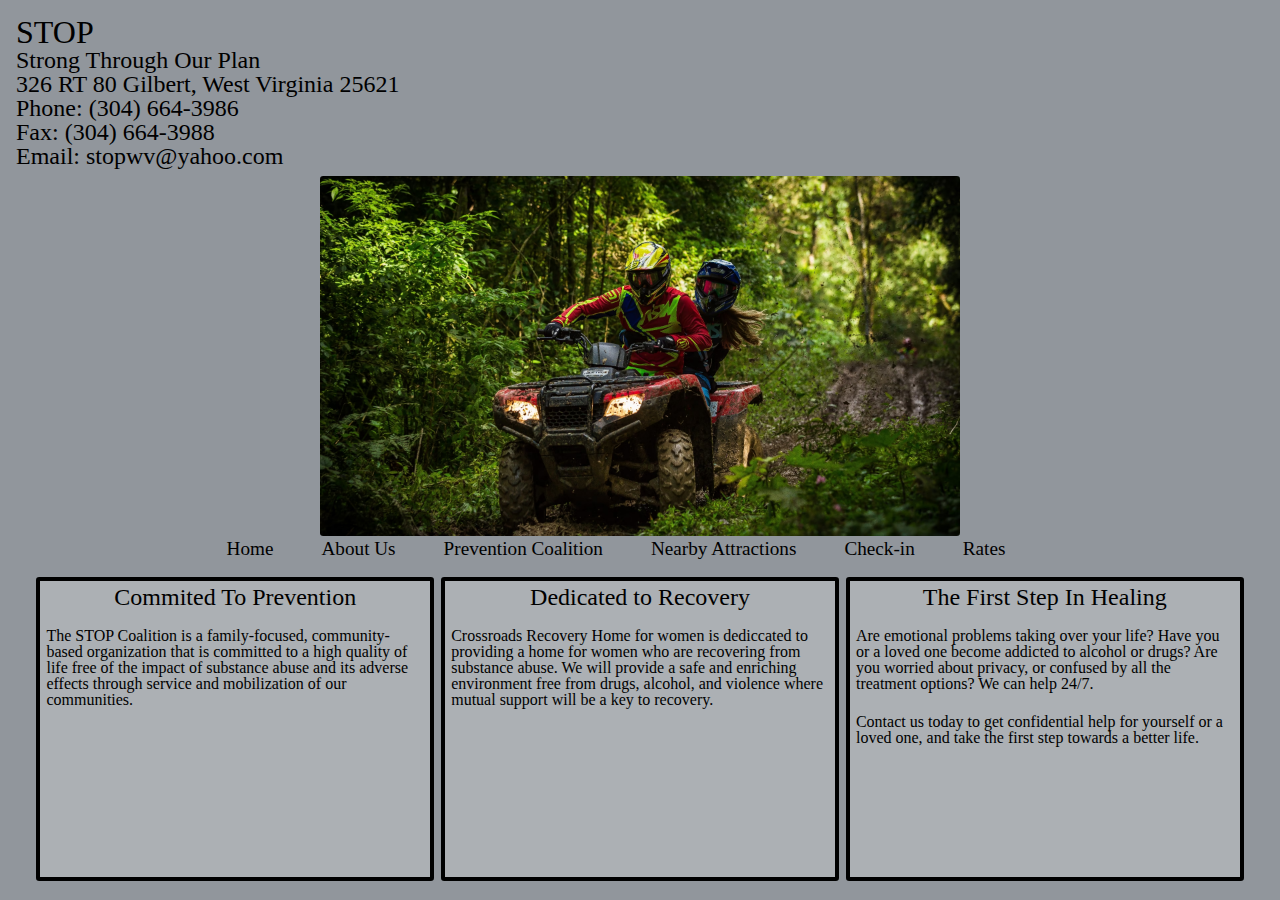
==== index.html @ 8400b858 "Add files via upload" ====
﻿<!doctype html>
<html lang="en">
<head>
    <meta charset="utf-8">
    <meta http-equiv="Content-Security-Policy" content="default-src 'self'; child-src 'none'; object-src 'none'">

    <meta name="viewport" content="width=device-width">
    <title>Home</title>
    <meta name="description" content="">
    <meta name="author" content="">

    <link rel="stylesheet" href="style.css">
    <script src="script.js"></script>

    <meta name="description" content="Page description">
    <meta property="og:title" content="Unique page title - My Site">
    <meta property="og:description" content="Page description">
    <meta property="og:image" content="https://www.mywebsite.com/image.jpg">
    <meta property="og:image:alt" content="Image description">
    <meta property="og:locale" content="en_GB">
    <meta property="og:type" content="website">
    <meta name="twitter:card" content="summary_large_image">
    <meta property="og:url" content="https://www.mywebsite.com/page">
    <link rel="canonical" href="https://www.mywebsite.com/page">

    <link rel="icon" href="/favicon.ico">
    <link rel="icon" href="/favicon.svg" type="image/svg+xml">
    <link rel="apple-touch-icon" href="/apple-touch-icon.png">
    <meta name="theme-color" content="#FF00FF">

</head>

<body>
    <header>
        <h1>STOP</h1>
        <h2>Strong Through Our Plan</h2>
        <h2> 326 RT 80 Gilbert, West Virginia 25621 </h2>
        <h2>
            Phone: (304) 664-3986
        </h2>
        <h2>
            Fax: (304) 664-3988
        </h2>
        <h2>
            Email: stopwv@yahoo.com
        </h2>
    </header>
    <div class="pic-area">
        <picture>
            <source srcset="images/atv.avif" type="image/avif">
            <source srcset="images/atv.webp" type="image/webp">
            <img src="images/atv.jpg" alt="Picture of an ATV">
        </picture>
    </div>
    <nav>
        <ul>
            <li><a href="index.html">Home</a></li>
            <li><a href="Aboutus.html">About Us</a></li>
            <li><a href="Prevention.html">Prevention Coalition</a></li>
            <li><a href="Attractions.html">Nearby Attractions</a></li>
            <li><a href="Check-in.html">Check-in</a></li>
            <li>
                <a href="Rates.html">Rates</a>
            </li>
        </ul>
    </nav>
    <div class="content">
        <div class="area-1 boxes">
    <h3>
        Commited To Prevention
    </h3>
    <br />
    <p>
        The STOP Coalition is a family-focused, community-based organization that is committed to a high quality of life free of the impact of substance abuse and its adverse effects through service and mobilization of our communities.
    </p>
   
</div>
       
        <div class="area-2 boxes">
          <h3>
                Dedicated to Recovery
            </h3>
            <br />
            <p>
                Crossroads Recovery Home for women is dediccated to providing a home for women who are recovering from substance abuse. We will provide a safe and enriching environment free from drugs, alcohol, and violence where mutual support will be a key to recovery.
            </p>

        </div>
        <div class="area-3 boxes">
            <h3>
                The First Step In Healing 
            </h3>
            <br />
            <p>
                Are emotional problems taking over your life? Have you or a loved one become addicted to alcohol or drugs? Are you worried about privacy, or confused by all the treatment options? We can help 24/7.
            </p>
            <br />
            <p> Contact us today to get confidential help for yourself or a loved one, and take the first step towards a better life.</p>

        </div>

</body>
</html>
---- style.css ----
@import url('Color.css');
@import url('reset.css');
@import url('animation.css');

body {
    line-height: 1;
    min-height: 100vh;
    display: grid;
    grid-template-columns: 1fr 1fr 4em 1fr 1fr;
    grid-template-rows: 10em 4em 30em 2em auto 1em;
    gap: 0px 0px;
    grid-auto-flow: row;
    grid-template-areas:
        "Header Header Header Header Header"
        ". . . . ."
        ". pic-area pic-area pic-area ."
        ". nav nav nav ."
        "content content content content content"
        "footer footer footer footer footer";
}


img {
    max-width: 100%;
    max-height: 100%;
    border-radius: .2em;
}


header {
    grid-area: Header;
    margin: 1em;
}

.pic-area {
    grid-area: pic-area;
    display: flex;
    justify-content: flex-end;
}

nav {
    grid-area: nav;
}

.content {
    display: flex;
    flex-direction: row;
    justify-content: center;
    grid-area: content;
    padding-top: .2em;
}

.area-1 {
    border: 4px solid;
    border-radius: .2em;
    padding: .2em;
    margin: .2em;
    width: 30%;
    height: auto;
}


.area-2 {
    border: 4px solid;
    border-radius: .2em;
    padding: .2em;
    margin: .2em;
    width: 30%;
    height: auto;
}

.area-3 {
    border: 4px solid;
    border-radius: .2em;
    padding: .2em;
    margin: .2em;
    width: 30%;
    height: auto;
}


.boxes {
}

nav ul {
    list-style-type: none;
    display: flex;
    justify-content: center;
}

    nav ul li {
        display: inline;
        padding-right: 3rem;
    }

nav a {
    text-decoration: none;
}

h1 {
    font-size: 2rem;
}

h2 {
    font-size: 1.5rem;
}

h3 {
    text-align: center;
    font-size: 1.5rem;
}


b {
    font-weight: bold;
}

p {
    margin: .2em;
}

.resturant-list {
    margin-left: 1em;
}

.resturants {
    margin-top: 1em;
}

hr {
    border: .1em solid black;
}
/* Large devices (laptops/desktop, 1416px and down) */
@media only screen and (max-width:88.5rem) {
    body {
        grid-template-columns: 1fr 2fr 1fr;
        grid-template-rows: 10em 1em auto 2em 1fr 1em;
        gap: 0px 0px;
        grid-auto-flow: row;
        grid-template-areas:
            "Header Header Header"
            ". . . "
            ". pic-area ."
            "nav nav nav"
            "content content content"
            "footer footer footer";
    }

    .content {
        display: flex;
        flex-direction: row;
        justify-content: center;
        grid-area: content;
        padding-top: .2em;
    }

}
/* Medium/small Devices (Tablet/laptop, 1050px and down) */
@media only screen and (max-width:65.63em) {
    body {
        grid-template-columns: 1fr;
        grid-template-rows: 10em 1em 30em 2em auto 1em;
        gap: 0px 0px;
        grid-auto-flow: row;
        grid-template-areas:
            "Header"
            "."
            "pic-area"
            "nav"
            "content"
            "footer";
    }

    .content {
        display: flex;
        flex-direction: column;
        justify-content: flex-start;
        grid-area: content;
        padding-top: .2em;
        height: auto;
    }
    .area-1 {
        display: flex;
        justify-content: center;
        flex-direction: column;
        padding: .2em;
        margin: .2em;
        width: auto;
        height: 50%;
    }
    picture {
        display:flex;
        justify-content:center;
        padding: .2em;
    }

    .area-2 {
        border: 4px solid;
        border-radius: .2em;
        padding: .2em;
        margin: .2em;
        width: auto;
        height: 50%;
    }

    .area-3 {
        border: 4px solid;
        border-radius: .2em;
        padding: .2em;
        margin: .2em;
        width: auto;
        height: 50%;
    }
    .times {
        display: flex;
        flex-direction: column;
        border: .2em solid;
        border-radius: .2em;
        height: 100%;
        width: 50%;
        padding: .2em;
        justify-content: flex-start;
        margin: .2em;
    }

    .notice {
        display: flex;
        flex-direction: column;
        border: .2em solid;
        border-radius: .2em;
        height: 100%;
        width: 50%;
        padding: .2em;
        justify-content: flex-start;
        margin: .2em;
    }

    footer {
        padding-top: 1em;
    }
}
/* Medium-Small Devices (increased nav padding, 850px and up)*/
@media only screen and (max-width:53.13rem) {
    .content {
        padding-top: .7em;
    }
}
/*Small Devices (Phones, 650px and up)*/
@media only screen and (max-width: 38.75rem) {
    body {
        width: 98%;
        grid-template-columns: 1fr;
        grid-template-rows: 10em 1em 20em 20em 20em;
        gap: 0px 0px;
        grid-auto-flow: row;
        grid-template-areas:
            "Header"
            "."
            "pic-area"
            "nav"
            "content";
    }

    hr {
        border: 0em solid black;
    }

    .area-1 {
        display: flex;
        justify-content: center;
        flex-direction: column;
        padding: .2em;
        margin: .2em;
        width: auto;
        height: auto;
    }
    .area-2 {
        display: flex;
        flex-direction: column;
        border: 4px solid;
        border-radius: .2em;
        padding: .2em;
        margin: .2em;
        width: auto;
        height: auto;
    }

    .area-3 {
        display: flex;
        flex-direction: column;
        border: 4px solid;
        border-radius: .2em;
        padding: .2em;
        margin: .2em;
        width: auto;
        height: auto;
    }


    nav ul {
        list-style-type: none;
        display: flex;
        flex-direction: column;
    }

        nav ul li {
            display: block;
            padding-bottom: 2em;
        }

}
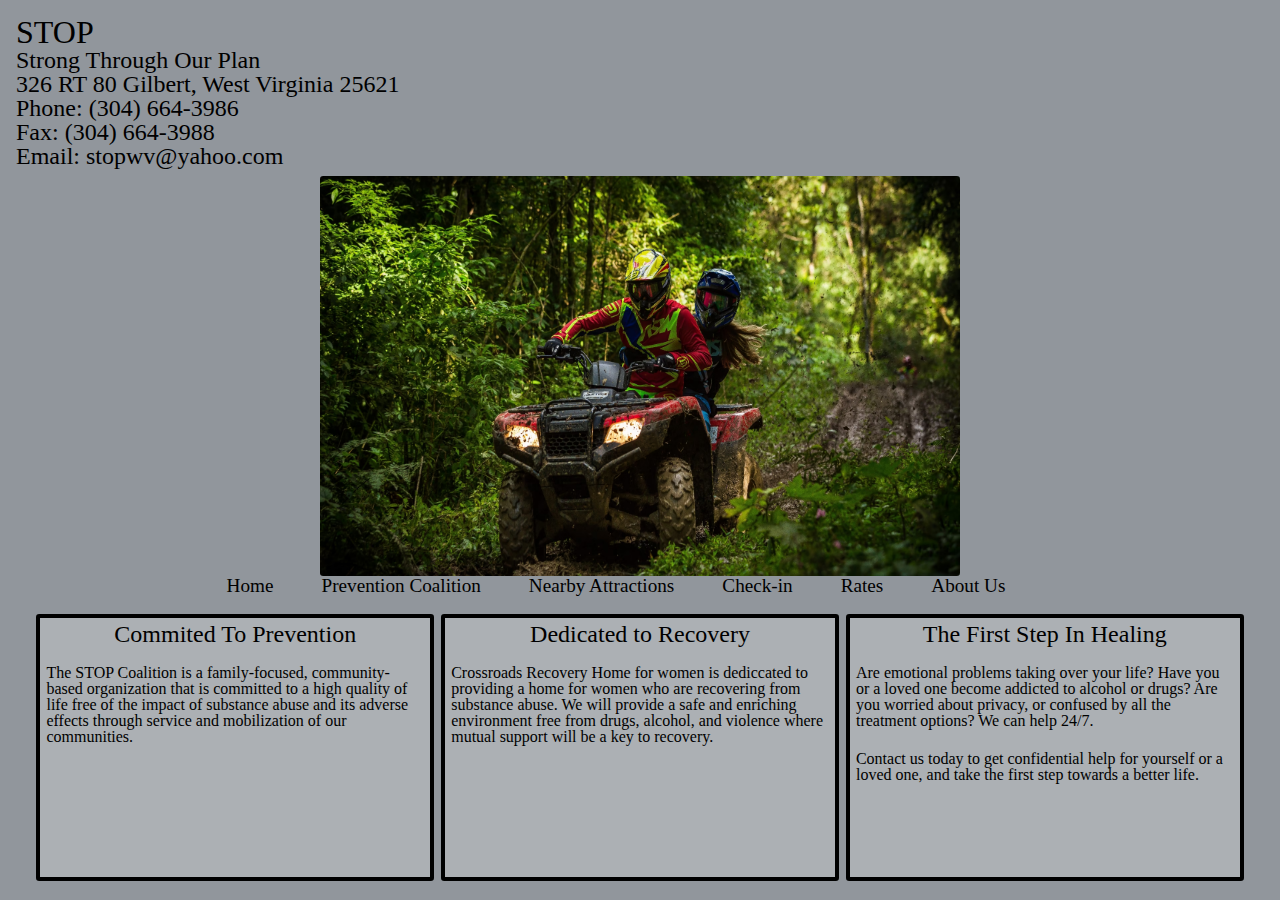
==== commit 450d98c4: "Add files via upload" ====
--- a/index.html
+++ b/index.html
@@ -55,13 +55,11 @@
     <nav>
         <ul>
             <li><a href="index.html">Home</a></li>
-            <li><a href="Aboutus.html">About Us</a></li>
             <li><a href="Prevention.html">Prevention Coalition</a></li>
             <li><a href="Attractions.html">Nearby Attractions</a></li>
             <li><a href="Check-in.html">Check-in</a></li>
-            <li>
-                <a href="Rates.html">Rates</a>
-            </li>
+            <li><a href="Rates.html">Rates</a></li>
+            <li><a href="Contactus.html">About Us</a></li>
         </ul>
     </nav>
     <div class="content">
--- a/style.css
+++ b/style.css
@@ -7,7 +7,7 @@
     min-height: 100vh;
     display: grid;
     grid-template-columns: 1fr 1fr 4em 1fr 1fr;
-    grid-template-rows: 10em 4em 30em 2em auto 1em;
+    grid-template-rows: 10em 4em 25em 2em auto 1em;
     gap: 0px 0px;
     grid-auto-flow: row;
     grid-template-areas:
@@ -19,7 +19,10 @@
         "footer footer footer footer footer";
 }
 
-
+picture {
+    display: flex;
+    justify-content: center;
+}
 img {
     max-width: 100%;
     max-height: 100%;
@@ -78,6 +81,20 @@
     height: auto;
 }
 
+.map-responsive {
+    overflow: hidden;
+    padding-bottom: 25rem;
+    position: relative;
+    height: 0;
+}
+
+    .map-responsive iframe {
+        left: 0;
+        top: 0;
+        height: 100%;
+        width: 100%;
+        position: absolute;
+    }
 
 .boxes {
 }
@@ -110,7 +127,9 @@
     font-size: 1.5rem;
 }
 
-
+h4 {
+    font-size: 1.3rem;
+}
 b {
     font-weight: bold;
 }
@@ -134,7 +153,7 @@
 @media only screen and (max-width:88.5rem) {
     body {
         grid-template-columns: 1fr 2fr 1fr;
-        grid-template-rows: 10em 1em auto 2em 1fr 1em;
+        grid-template-rows: 10em 1em 25em 2em 1fr 1em;
         gap: 0px 0px;
         grid-auto-flow: row;
         grid-template-areas:
@@ -180,13 +199,12 @@
         height: auto;
     }
     .area-1 {
-        display: flex;
-        justify-content: center;
-        flex-direction: column;
-        padding: .2em;
-        margin: .2em;
-        width: auto;
-        height: 50%;
+        border: 4px solid;
+        border-radius: .2em;
+        padding: .2em;
+        margin: .2em;
+        width: auto;
+        height: auto;
     }
     picture {
         display:flex;
@@ -200,7 +218,7 @@
         padding: .2em;
         margin: .2em;
         width: auto;
-        height: 50%;
+        height: auto;
     }
 
     .area-3 {
@@ -250,7 +268,7 @@
     body {
         width: 98%;
         grid-template-columns: 1fr;
-        grid-template-rows: 10em 1em 20em 20em 20em;
+        grid-template-rows: 10em 2em 20em 20em 20em;
         gap: 0px 0px;
         grid-auto-flow: row;
         grid-template-areas:
@@ -262,21 +280,18 @@
     }
 
     hr {
-        border: 0em solid black;
+        border: .1em solid black;
     }
 
     .area-1 {
-        display: flex;
-        justify-content: center;
-        flex-direction: column;
+        border: 4px solid;
+        border-radius: .2em;
         padding: .2em;
         margin: .2em;
         width: auto;
         height: auto;
     }
     .area-2 {
-        display: flex;
-        flex-direction: column;
         border: 4px solid;
         border-radius: .2em;
         padding: .2em;
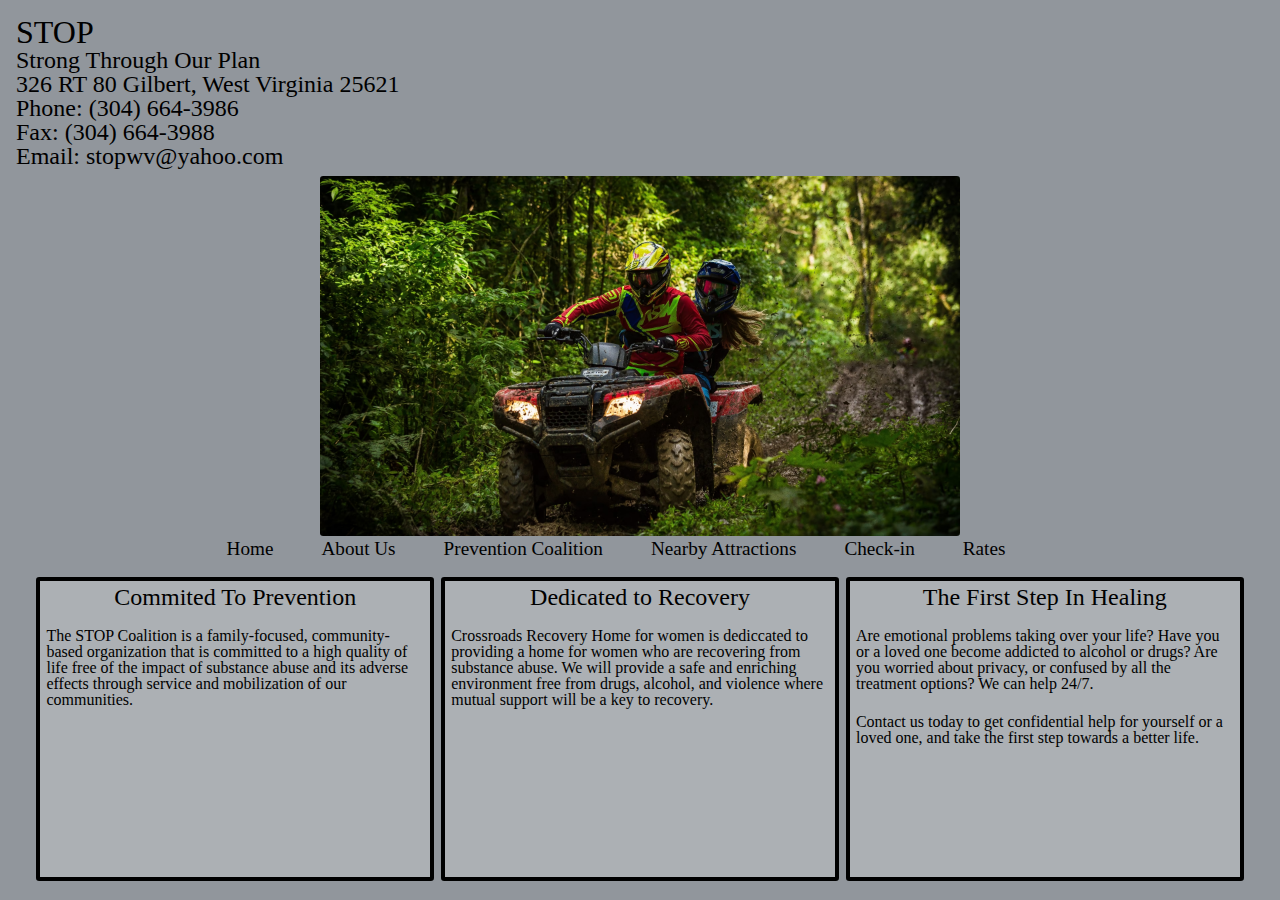
==== commit 9dc369a2: "Revert "V0.1.2"" ====
--- a/index.html
+++ b/index.html
@@ -55,11 +55,13 @@
     <nav>
         <ul>
             <li><a href="index.html">Home</a></li>
+            <li><a href="Aboutus.html">About Us</a></li>
             <li><a href="Prevention.html">Prevention Coalition</a></li>
             <li><a href="Attractions.html">Nearby Attractions</a></li>
             <li><a href="Check-in.html">Check-in</a></li>
-            <li><a href="Rates.html">Rates</a></li>
-            <li><a href="Contactus.html">About Us</a></li>
+            <li>
+                <a href="Rates.html">Rates</a>
+            </li>
         </ul>
     </nav>
     <div class="content">
--- a/style.css
+++ b/style.css
@@ -7,7 +7,7 @@
     min-height: 100vh;
     display: grid;
     grid-template-columns: 1fr 1fr 4em 1fr 1fr;
-    grid-template-rows: 10em 4em 25em 2em auto 1em;
+    grid-template-rows: 10em 4em 30em 2em auto 1em;
     gap: 0px 0px;
     grid-auto-flow: row;
     grid-template-areas:
@@ -19,10 +19,7 @@
         "footer footer footer footer footer";
 }
 
-picture {
-    display: flex;
-    justify-content: center;
-}
+
 img {
     max-width: 100%;
     max-height: 100%;
@@ -83,7 +80,7 @@
 
 .map-responsive {
     overflow: hidden;
-    padding-bottom: 25rem;
+    padding-bottom: 56.25%;
     position: relative;
     height: 0;
 }
@@ -153,7 +150,7 @@
 @media only screen and (max-width:88.5rem) {
     body {
         grid-template-columns: 1fr 2fr 1fr;
-        grid-template-rows: 10em 1em 25em 2em 1fr 1em;
+        grid-template-rows: 10em 1em auto 2em 1fr 1em;
         gap: 0px 0px;
         grid-auto-flow: row;
         grid-template-areas:
@@ -199,12 +196,13 @@
         height: auto;
     }
     .area-1 {
-        border: 4px solid;
-        border-radius: .2em;
-        padding: .2em;
-        margin: .2em;
-        width: auto;
-        height: auto;
+        display: flex;
+        justify-content: center;
+        flex-direction: column;
+        padding: .2em;
+        margin: .2em;
+        width: auto;
+        height: 50%;
     }
     picture {
         display:flex;
@@ -218,7 +216,7 @@
         padding: .2em;
         margin: .2em;
         width: auto;
-        height: auto;
+        height: 50%;
     }
 
     .area-3 {
@@ -268,7 +266,7 @@
     body {
         width: 98%;
         grid-template-columns: 1fr;
-        grid-template-rows: 10em 2em 20em 20em 20em;
+        grid-template-rows: 10em 1em 20em 20em 20em;
         gap: 0px 0px;
         grid-auto-flow: row;
         grid-template-areas:
@@ -280,18 +278,21 @@
     }
 
     hr {
-        border: .1em solid black;
+        border: 0em solid black;
     }
 
     .area-1 {
-        border: 4px solid;
-        border-radius: .2em;
+        display: flex;
+        justify-content: center;
+        flex-direction: column;
         padding: .2em;
         margin: .2em;
         width: auto;
         height: auto;
     }
     .area-2 {
+        display: flex;
+        flex-direction: column;
         border: 4px solid;
         border-radius: .2em;
         padding: .2em;
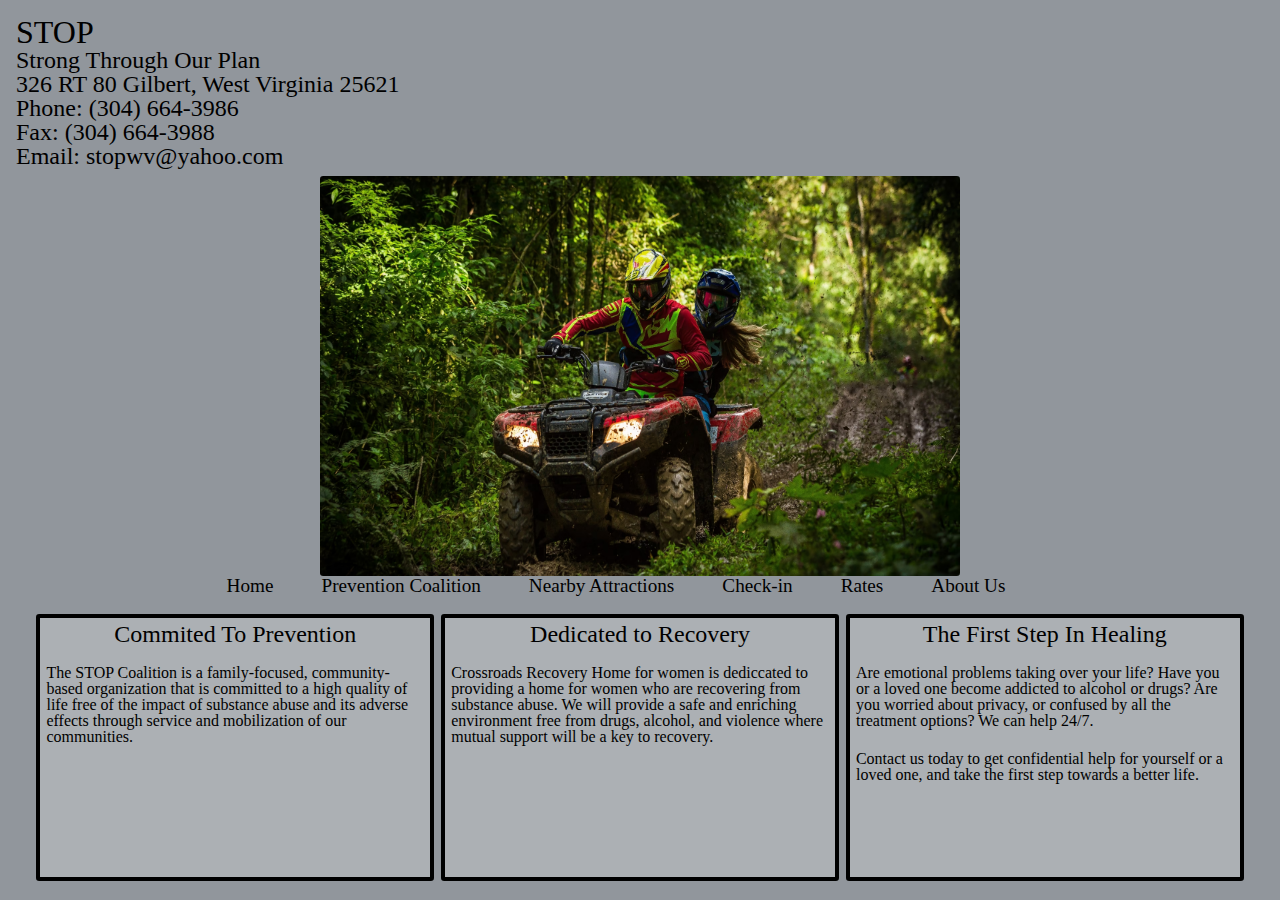
==== commit f9651763: "Add files via upload" ====
--- a/index.html
+++ b/index.html
@@ -55,13 +55,11 @@
     <nav>
         <ul>
             <li><a href="index.html">Home</a></li>
-            <li><a href="Aboutus.html">About Us</a></li>
             <li><a href="Prevention.html">Prevention Coalition</a></li>
             <li><a href="Attractions.html">Nearby Attractions</a></li>
             <li><a href="Check-in.html">Check-in</a></li>
-            <li>
-                <a href="Rates.html">Rates</a>
-            </li>
+            <li><a href="Rates.html">Rates</a></li>
+            <li><a href="Contactus.html">About Us</a></li>
         </ul>
     </nav>
     <div class="content">
--- a/style.css
+++ b/style.css
@@ -1,327 +1,326 @@
-@import url('Color.css');
-@import url('reset.css');
-@import url('animation.css');
-
-body {
-    line-height: 1;
-    min-height: 100vh;
-    display: grid;
-    grid-template-columns: 1fr 1fr 4em 1fr 1fr;
-    grid-template-rows: 10em 4em 30em 2em auto 1em;
-    gap: 0px 0px;
-    grid-auto-flow: row;
-    grid-template-areas:
-        "Header Header Header Header Header"
-        ". . . . ."
-        ". pic-area pic-area pic-area ."
-        ". nav nav nav ."
-        "content content content content content"
-        "footer footer footer footer footer";
-}
-
-
-img {
-    max-width: 100%;
-    max-height: 100%;
-    border-radius: .2em;
-}
-
-
-header {
-    grid-area: Header;
-    margin: 1em;
-}
-
-.pic-area {
-    grid-area: pic-area;
-    display: flex;
-    justify-content: flex-end;
-}
-
-nav {
-    grid-area: nav;
-}
-
-.content {
-    display: flex;
-    flex-direction: row;
-    justify-content: center;
-    grid-area: content;
-    padding-top: .2em;
-}
-
-.area-1 {
-    border: 4px solid;
-    border-radius: .2em;
-    padding: .2em;
-    margin: .2em;
-    width: 30%;
-    height: auto;
-}
-
-
-.area-2 {
-    border: 4px solid;
-    border-radius: .2em;
-    padding: .2em;
-    margin: .2em;
-    width: 30%;
-    height: auto;
-}
-
-.area-3 {
-    border: 4px solid;
-    border-radius: .2em;
-    padding: .2em;
-    margin: .2em;
-    width: 30%;
-    height: auto;
-}
-
-.map-responsive {
-    overflow: hidden;
-    padding-bottom: 56.25%;
-    position: relative;
-    height: 0;
-}
-
-    .map-responsive iframe {
-        left: 0;
-        top: 0;
-        height: 100%;
-        width: 100%;
-        position: absolute;
-    }
-
-.boxes {
-}
-
-nav ul {
-    list-style-type: none;
-    display: flex;
-    justify-content: center;
-}
-
-    nav ul li {
-        display: inline;
-        padding-right: 3rem;
-    }
-
-nav a {
-    text-decoration: none;
-}
-
-h1 {
-    font-size: 2rem;
-}
-
-h2 {
-    font-size: 1.5rem;
-}
-
-h3 {
-    text-align: center;
-    font-size: 1.5rem;
-}
-
+@import url('Color.css');
+@import url('reset.css');
+@import url('animation.css');
+
+body {
+    line-height: 1;
+    min-height: 100vh;
+    display: grid;
+    grid-template-columns: 1fr 1fr 4em 1fr 1fr;
+    grid-template-rows: 10em 4em 25em 2em auto 1em;
+    gap: 0px 0px;
+    grid-auto-flow: row;
+    grid-template-areas:
+        "Header Header Header Header Header"
+        ". . . . ."
+        ". pic-area pic-area pic-area ."
+        ". nav nav nav ."
+        "content content content content content"
+        "footer footer footer footer footer";
+}
+
+picture {
+    display: flex;
+    justify-content: center;
+}
+img {
+    max-width: 100%;
+    max-height: 100%;
+    border-radius: .2em;
+}
+
+
+header {
+    grid-area: Header;
+    margin: 1em;
+}
+
+.pic-area {
+    grid-area: pic-area;
+    display: flex;
+    justify-content: flex-end;
+}
+
+nav {
+    grid-area: nav;
+}
+
+.content {
+    display: flex;
+    flex-direction: row;
+    justify-content: center;
+    grid-area: content;
+    padding-top: .2em;
+}
+
+.area-1 {
+    border: 4px solid;
+    border-radius: .2em;
+    padding: .2em;
+    margin: .2em;
+    width: 30%;
+    height: auto;
+}
+
+
+.area-2 {
+    border: 4px solid;
+    border-radius: .2em;
+    padding: .2em;
+    margin: .2em;
+    width: 30%;
+    height: auto;
+}
+
+.area-3 {
+    border: 4px solid;
+    border-radius: .2em;
+    padding: .2em;
+    margin: .2em;
+    width: 30%;
+    height: auto;
+}
+
+.map-responsive {
+    overflow: hidden;
+    padding-bottom: 25rem;
+    position: relative;
+    height: 0;
+}
+
+    .map-responsive iframe {
+        left: 0;
+        top: 0;
+        height: 100%;
+        width: 100%;
+        position: absolute;
+    }
+
+.boxes {
+}
+
+nav ul {
+    list-style-type: none;
+    display: flex;
+    justify-content: center;
+}
+
+    nav ul li {
+        display: inline;
+        padding-right: 3rem;
+    }
+
+nav a {
+    text-decoration: none;
+}
+
+h1 {
+    font-size: 2rem;
+}
+
+h2 {
+    font-size: 1.5rem;
+}
+
+h3 {
+    text-align: center;
+    font-size: 1.5rem;
+}
+
 h4 {
     font-size: 1.3rem;
-}
-b {
-    font-weight: bold;
-}
-
-p {
-    margin: .2em;
-}
-
-.resturant-list {
-    margin-left: 1em;
-}
-
-.resturants {
-    margin-top: 1em;
-}
-
-hr {
-    border: .1em solid black;
-}
-/* Large devices (laptops/desktop, 1416px and down) */
-@media only screen and (max-width:88.5rem) {
-    body {
-        grid-template-columns: 1fr 2fr 1fr;
-        grid-template-rows: 10em 1em auto 2em 1fr 1em;
-        gap: 0px 0px;
-        grid-auto-flow: row;
-        grid-template-areas:
-            "Header Header Header"
-            ". . . "
-            ". pic-area ."
-            "nav nav nav"
-            "content content content"
-            "footer footer footer";
-    }
-
-    .content {
-        display: flex;
-        flex-direction: row;
-        justify-content: center;
-        grid-area: content;
-        padding-top: .2em;
-    }
-
-}
-/* Medium/small Devices (Tablet/laptop, 1050px and down) */
-@media only screen and (max-width:65.63em) {
-    body {
-        grid-template-columns: 1fr;
-        grid-template-rows: 10em 1em 30em 2em auto 1em;
-        gap: 0px 0px;
-        grid-auto-flow: row;
-        grid-template-areas:
-            "Header"
-            "."
-            "pic-area"
-            "nav"
-            "content"
-            "footer";
-    }
-
-    .content {
-        display: flex;
-        flex-direction: column;
-        justify-content: flex-start;
-        grid-area: content;
-        padding-top: .2em;
-        height: auto;
-    }
-    .area-1 {
-        display: flex;
-        justify-content: center;
-        flex-direction: column;
-        padding: .2em;
-        margin: .2em;
-        width: auto;
-        height: 50%;
-    }
-    picture {
-        display:flex;
-        justify-content:center;
-        padding: .2em;
-    }
-
-    .area-2 {
-        border: 4px solid;
-        border-radius: .2em;
-        padding: .2em;
-        margin: .2em;
-        width: auto;
-        height: 50%;
-    }
-
-    .area-3 {
-        border: 4px solid;
-        border-radius: .2em;
-        padding: .2em;
-        margin: .2em;
-        width: auto;
-        height: 50%;
-    }
-    .times {
-        display: flex;
-        flex-direction: column;
-        border: .2em solid;
-        border-radius: .2em;
-        height: 100%;
-        width: 50%;
-        padding: .2em;
-        justify-content: flex-start;
-        margin: .2em;
-    }
-
-    .notice {
-        display: flex;
-        flex-direction: column;
-        border: .2em solid;
-        border-radius: .2em;
-        height: 100%;
-        width: 50%;
-        padding: .2em;
-        justify-content: flex-start;
-        margin: .2em;
-    }
-
-    footer {
-        padding-top: 1em;
-    }
-}
-/* Medium-Small Devices (increased nav padding, 850px and up)*/
-@media only screen and (max-width:53.13rem) {
-    .content {
-        padding-top: .7em;
-    }
-}
-/*Small Devices (Phones, 650px and up)*/
-@media only screen and (max-width: 38.75rem) {
-    body {
-        width: 98%;
-        grid-template-columns: 1fr;
-        grid-template-rows: 10em 1em 20em 20em 20em;
-        gap: 0px 0px;
-        grid-auto-flow: row;
-        grid-template-areas:
-            "Header"
-            "."
-            "pic-area"
-            "nav"
-            "content";
-    }
-
-    hr {
-        border: 0em solid black;
-    }
-
-    .area-1 {
-        display: flex;
-        justify-content: center;
-        flex-direction: column;
-        padding: .2em;
-        margin: .2em;
-        width: auto;
-        height: auto;
-    }
-    .area-2 {
-        display: flex;
-        flex-direction: column;
-        border: 4px solid;
-        border-radius: .2em;
-        padding: .2em;
-        margin: .2em;
-        width: auto;
-        height: auto;
-    }
-
-    .area-3 {
-        display: flex;
-        flex-direction: column;
-        border: 4px solid;
-        border-radius: .2em;
-        padding: .2em;
-        margin: .2em;
-        width: auto;
-        height: auto;
-    }
-
-
-    nav ul {
-        list-style-type: none;
-        display: flex;
-        flex-direction: column;
-    }
-
-        nav ul li {
-            display: block;
-            padding-bottom: 2em;
-        }
-
+}
+b {
+    font-weight: bold;
+}
+
+p {
+    margin: .2em;
+}
+
+.resturant-list {
+    margin-left: 1em;
+}
+
+.resturants {
+    margin-top: 1em;
+}
+
+hr {
+    border: .1em solid black;
+}
+/* Large devices (laptops/desktop, 1416px and down) */
+@media only screen and (max-width:88.5rem) {
+    body {
+        grid-template-columns: 1fr 2fr 1fr;
+        grid-template-rows: 10em 1em 25em 2em 1fr 1em;
+        gap: 0px 0px;
+        grid-auto-flow: row;
+        grid-template-areas:
+            "Header Header Header"
+            ". . . "
+            ". pic-area ."
+            "nav nav nav"
+            "content content content"
+            "footer footer footer";
+    }
+
+    .content {
+        display: flex;
+        flex-direction: row;
+        justify-content: center;
+        grid-area: content;
+        padding-top: .2em;
+    }
+
+}
+/* Medium/small Devices (Tablet/laptop, 1050px and down) */
+@media only screen and (max-width:65.63em) {
+    body {
+        grid-template-columns: 1fr;
+        grid-template-rows: 10em 1em 30em 2em auto 1em;
+        gap: 0px 0px;
+        grid-auto-flow: row;
+        grid-template-areas:
+            "Header"
+            "."
+            "pic-area"
+            "nav"
+            "content"
+            "footer";
+    }
+
+    .content {
+        display: flex;
+        flex-direction: column;
+        justify-content: flex-start;
+        grid-area: content;
+        padding-top: .2em;
+        height: auto;
+    }
+    .area-1 {
+        border: 4px solid;
+        border-radius: .2em;
+        padding: .2em;
+        margin: .2em;
+        width: auto;
+        height: auto;
+    }
+    picture {
+        display:flex;
+        justify-content:center;
+        padding: .2em;
+    }
+
+    .area-2 {
+        border: 4px solid;
+        border-radius: .2em;
+        padding: .2em;
+        margin: .2em;
+        width: auto;
+        height: auto;
+    }
+
+    .area-3 {
+        border: 4px solid;
+        border-radius: .2em;
+        padding: .2em;
+        margin: .2em;
+        width: auto;
+        height: 50%;
+    }
+    .times {
+        display: flex;
+        flex-direction: column;
+        border: .2em solid;
+        border-radius: .2em;
+        height: 100%;
+        width: 50%;
+        padding: .2em;
+        justify-content: flex-start;
+        margin: .2em;
+    }
+
+    .notice {
+        display: flex;
+        flex-direction: column;
+        border: .2em solid;
+        border-radius: .2em;
+        height: 100%;
+        width: 50%;
+        padding: .2em;
+        justify-content: flex-start;
+        margin: .2em;
+    }
+
+    footer {
+        padding-top: 1em;
+    }
+}
+/* Medium-Small Devices (increased nav padding, 850px and up)*/
+@media only screen and (max-width:53.13rem) {
+    .content {
+        padding-top: .7em;
+    }
+}
+/*Small Devices (Phones, 650px and up)*/
+@media only screen and (max-width: 38.75rem) {
+    body {
+        width: 98%;
+        grid-template-columns: 1fr;
+        grid-template-rows: 10em 2em 20em 20em 20em;
+        gap: 0px 0px;
+        grid-auto-flow: row;
+        grid-template-areas:
+            "Header"
+            "."
+            "pic-area"
+            "nav"
+            "content";
+    }
+
+    hr {
+        border: .1em solid black;
+    }
+
+    .area-1 {
+        border: 4px solid;
+        border-radius: .2em;
+        padding: .2em;
+        margin: .2em;
+        width: auto;
+        height: auto;
+    }
+    .area-2 {
+        border: 4px solid;
+        border-radius: .2em;
+        padding: .2em;
+        margin: .2em;
+        width: auto;
+        height: auto;
+    }
+
+    .area-3 {
+        display: flex;
+        flex-direction: column;
+        border: 4px solid;
+        border-radius: .2em;
+        padding: .2em;
+        margin: .2em;
+        width: auto;
+        height: auto;
+    }
+
+
+    nav ul {
+        list-style-type: none;
+        display: flex;
+        flex-direction: column;
+    }
+
+        nav ul li {
+            display: block;
+            padding-bottom: 2em;
+        }
+
 }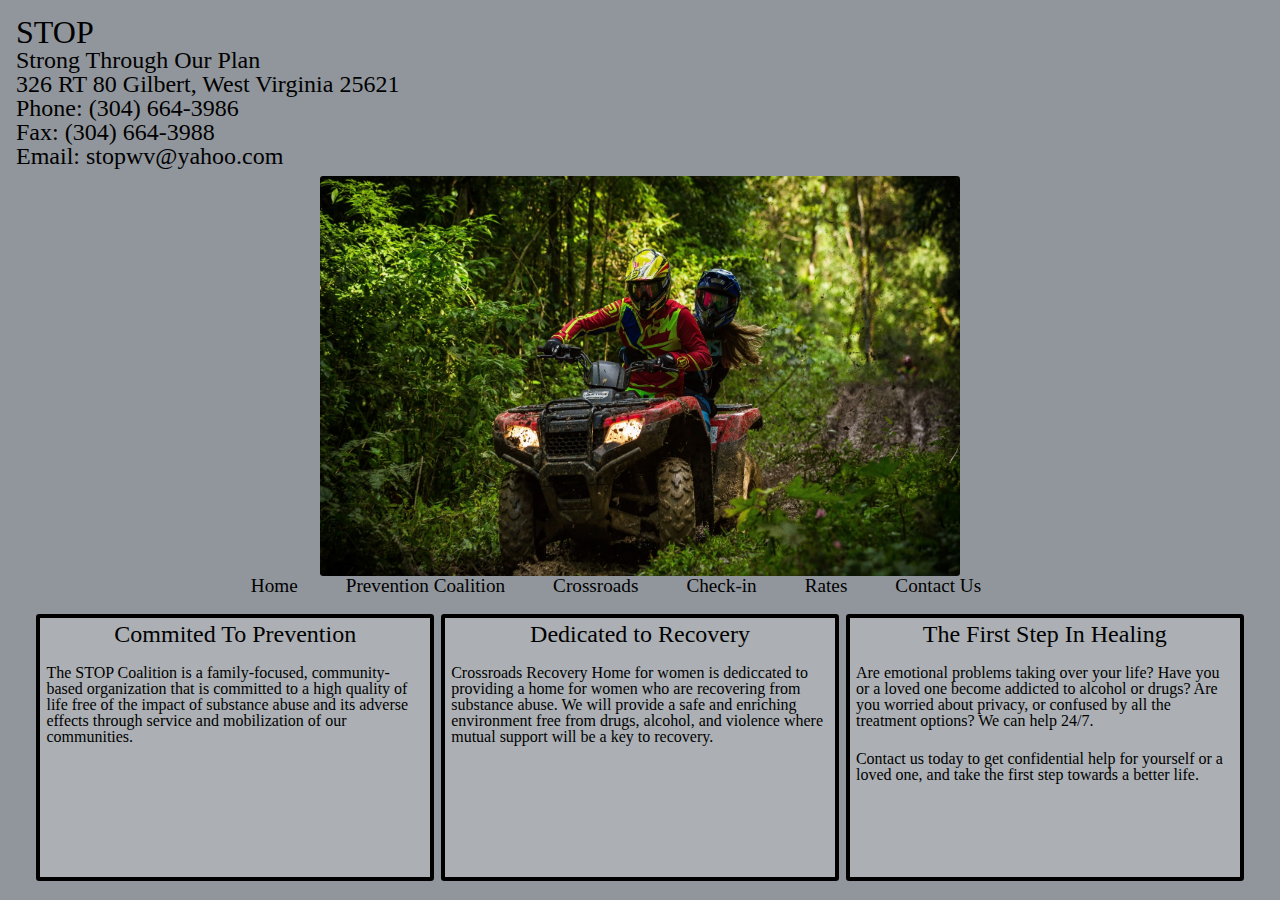
==== commit 37d96a37: "Add files via upload" ====
--- a/index.html
+++ b/index.html
@@ -56,26 +56,26 @@
         <ul>
             <li><a href="index.html">Home</a></li>
             <li><a href="Prevention.html">Prevention Coalition</a></li>
-            <li><a href="Attractions.html">Nearby Attractions</a></li>
+            <li><a href="Crossroads.html">Crossroads</a></li>
             <li><a href="Check-in.html">Check-in</a></li>
             <li><a href="Rates.html">Rates</a></li>
-            <li><a href="Contactus.html">About Us</a></li>
+            <li><a href="Contactus.html">Contact Us</a></li>
         </ul>
     </nav>
     <div class="content">
         <div class="area-1 boxes">
-    <h3>
-        Commited To Prevention
-    </h3>
-    <br />
-    <p>
-        The STOP Coalition is a family-focused, community-based organization that is committed to a high quality of life free of the impact of substance abuse and its adverse effects through service and mobilization of our communities.
-    </p>
-   
-</div>
-       
-        <div class="area-2 boxes">
-          <h3>
+            <h3>
+                Commited To Prevention
+            </h3>
+            <br />
+            <p>
+                The STOP Coalition is a family-focused, community-based organization that is committed to a high quality of life free of the impact of substance abuse and its adverse effects through service and mobilization of our communities.
+            </p>
+
+        </div>
+
+        <div class="area-1 boxes">
+            <h3>
                 Dedicated to Recovery
             </h3>
             <br />
@@ -84,9 +84,9 @@
             </p>
 
         </div>
-        <div class="area-3 boxes">
+        <div class="area-1 boxes">
             <h3>
-                The First Step In Healing 
+                The First Step In Healing
             </h3>
             <br />
             <p>
@@ -96,6 +96,6 @@
             <p> Contact us today to get confidential help for yourself or a loved one, and take the first step towards a better life.</p>
 
         </div>
-
+    </div>
 </body>
 </html>
--- a/style.css
+++ b/style.css
@@ -53,6 +53,14 @@
     padding-top: .2em;
 }
 
+.content2 {
+    display: flex;
+    flex-direction: column;
+    justify-content: center;
+    grid-area: content;
+    padding-top: .2em;
+}
+
 .area-1 {
     border: 4px solid;
     border-radius: .2em;
@@ -62,13 +70,12 @@
     height: auto;
 }
 
-
 .area-2 {
     border: 4px solid;
     border-radius: .2em;
     padding: .2em;
     margin: .2em;
-    width: 30%;
+    width: 50%;
     height: auto;
 }
 
@@ -77,7 +84,7 @@
     border-radius: .2em;
     padding: .2em;
     margin: .2em;
-    width: 30%;
+    width: 98.5%;
     height: auto;
 }
 
@@ -138,6 +145,10 @@
     margin: .2em;
 }
 
+p1 {
+    margin: .2rem;
+    text-align: center;
+}
 .resturant-list {
     margin-left: 1em;
 }
@@ -198,37 +209,41 @@
         padding-top: .2em;
         height: auto;
     }
-    .area-1 {
-        border: 4px solid;
-        border-radius: .2em;
-        padding: .2em;
-        margin: .2em;
-        width: auto;
-        height: auto;
-    }
     picture {
         display:flex;
         justify-content:center;
         padding: .2em;
     }
 
+    .area-1 {
+        border: 4px solid;
+        border-radius: .2em;
+        padding: .2em;
+        margin: .2em;
+        width: 98%;
+        height: auto;
+    }
+
     .area-2 {
         border: 4px solid;
         border-radius: .2em;
         padding: .2em;
         margin: .2em;
-        width: auto;
+        width: 98%;
         height: auto;
     }
 
     .area-3 {
-        border: 4px solid;
-        border-radius: .2em;
-        padding: .2em;
-        margin: .2em;
-        width: auto;
-        height: 50%;
-    }
+        display: flex;
+        flex-direction: column;
+        border: 4px solid;
+        border-radius: .2em;
+        padding: .2em;
+        margin: .2em;
+        width: 98%;
+        height: auto;
+    }
+
     .times {
         display: flex;
         flex-direction: column;
@@ -256,6 +271,11 @@
     footer {
         padding-top: 1em;
     }
+    hr {
+        border: .1em solid black;
+        width: 100%;
+    }
+
 }
 /* Medium-Small Devices (increased nav padding, 850px and up)*/
 @media only screen and (max-width:53.13rem) {
@@ -268,7 +288,7 @@
     body {
         width: 98%;
         grid-template-columns: 1fr;
-        grid-template-rows: 10em 2em 20em 20em 20em;
+        grid-template-rows: 10em 2em 20em 20em auto;
         gap: 0px 0px;
         grid-auto-flow: row;
         grid-template-areas:
@@ -288,7 +308,7 @@
         border-radius: .2em;
         padding: .2em;
         margin: .2em;
-        width: auto;
+        width: 98%;
         height: auto;
     }
     .area-2 {
@@ -296,7 +316,7 @@
         border-radius: .2em;
         padding: .2em;
         margin: .2em;
-        width: auto;
+        width: 98%;
         height: auto;
     }
 
@@ -307,7 +327,7 @@
         border-radius: .2em;
         padding: .2em;
         margin: .2em;
-        width: auto;
+        width: 98%;
         height: auto;
     }
 
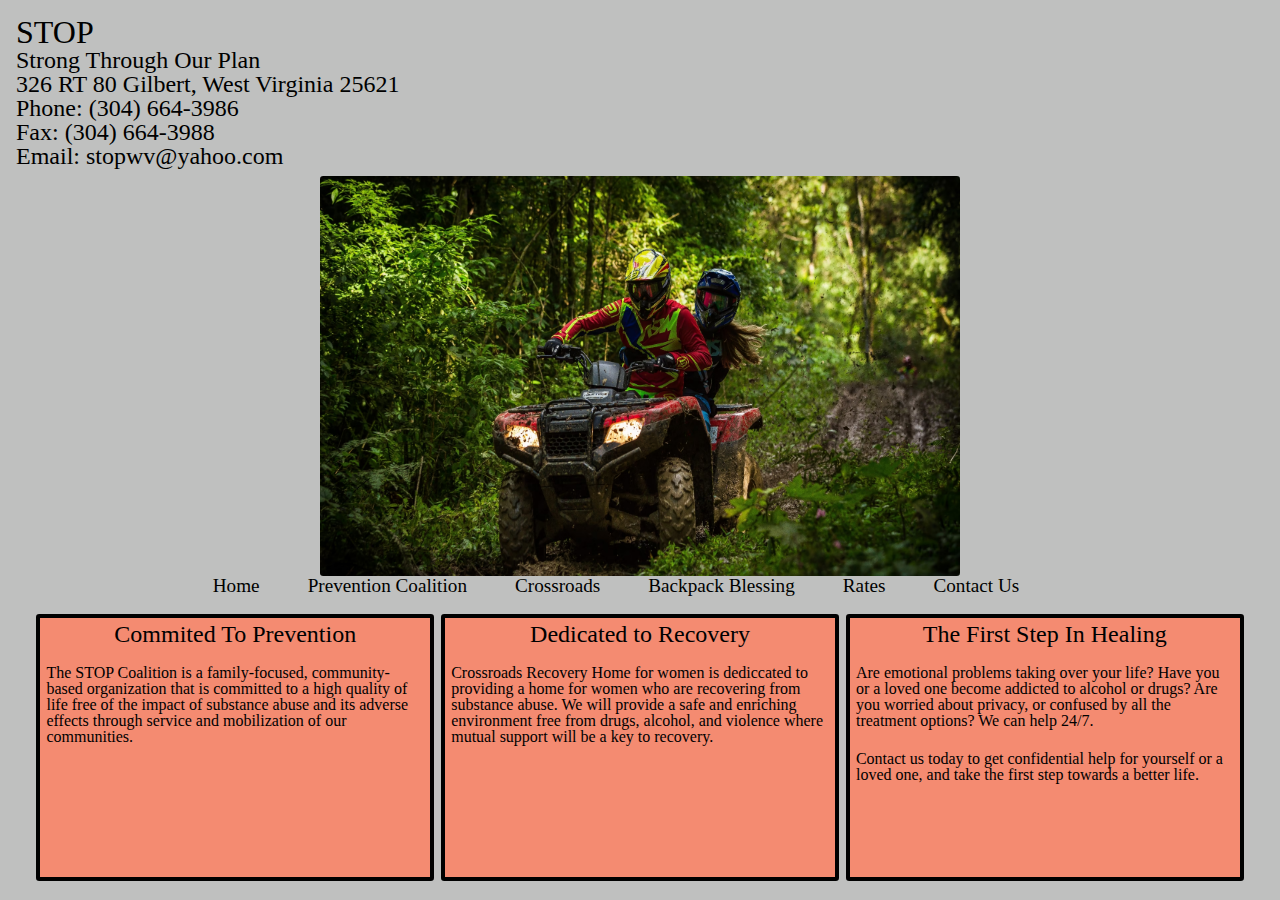
==== commit d2410e06: "Add files via upload" ====
--- a/index.html
+++ b/index.html
@@ -57,7 +57,7 @@
             <li><a href="index.html">Home</a></li>
             <li><a href="Prevention.html">Prevention Coalition</a></li>
             <li><a href="Crossroads.html">Crossroads</a></li>
-            <li><a href="Check-in.html">Check-in</a></li>
+            <li><a href="BackpackBlessing.html">Backpack Blessing</a></li>
             <li><a href="Rates.html">Rates</a></li>
             <li><a href="Contactus.html">Contact Us</a></li>
         </ul>
--- a/style.css
+++ b/style.css
@@ -88,6 +88,12 @@
     height: auto;
 }
 
+.area-4 {
+    padding: .2em;
+    margin: .2em;
+    width: 98.5%;
+    height: auto;
+}
 .map-responsive {
     overflow: hidden;
     padding-bottom: 25rem;
@@ -286,9 +292,9 @@
 /*Small Devices (Phones, 650px and up)*/
 @media only screen and (max-width: 38.75rem) {
     body {
-        width: 98%;
+        width: 97%;
         grid-template-columns: 1fr;
-        grid-template-rows: 10em 2em 20em 20em auto;
+        grid-template-rows: 10em 2em auto 20em auto;
         gap: 0px 0px;
         grid-auto-flow: row;
         grid-template-areas:
@@ -331,6 +337,15 @@
         height: auto;
     }
 
+    .pic-area {
+        display: flex;
+        justify-content: center;
+    }
+
+    picture {
+        border: 0em;
+    }
+    
 
     nav ul {
         list-style-type: none;
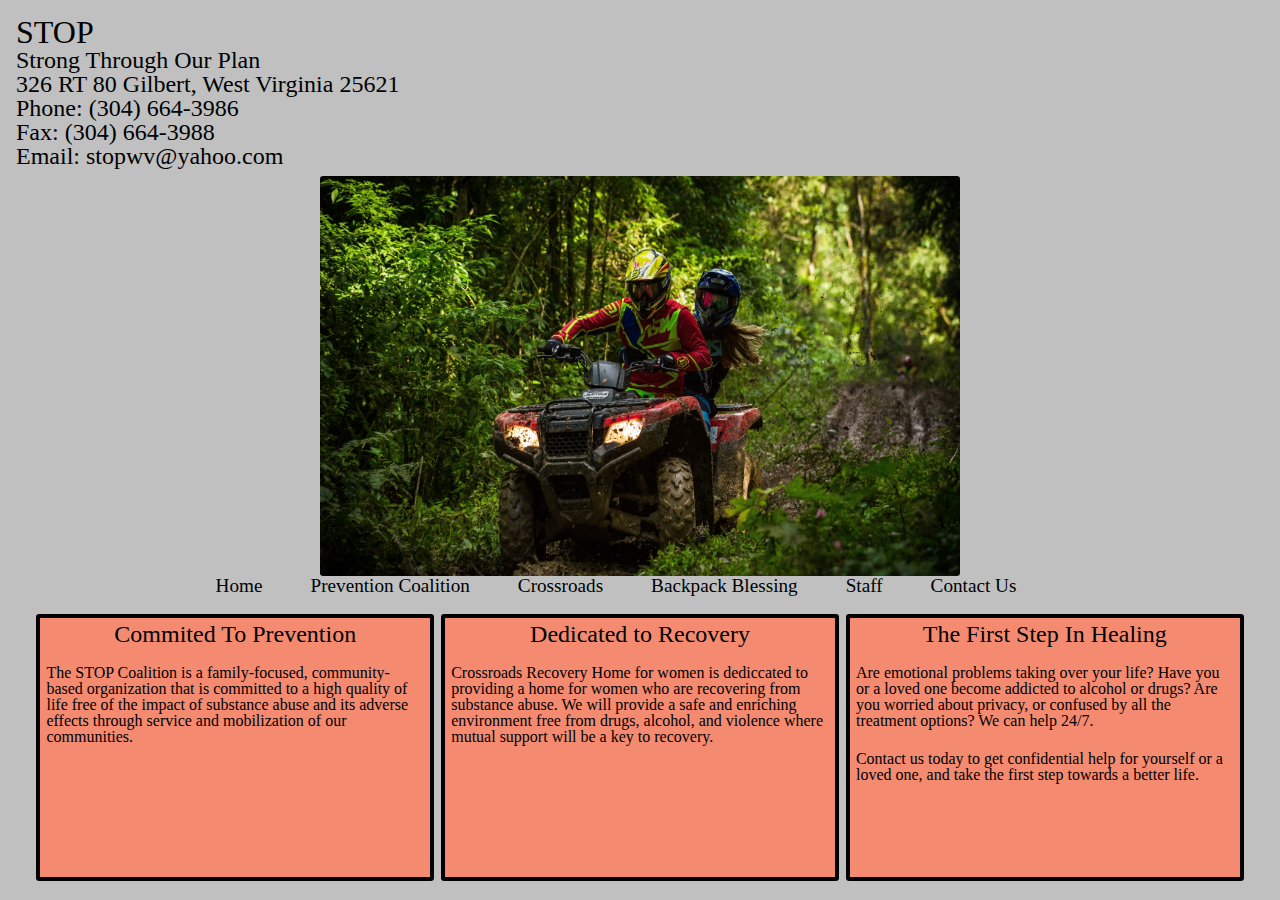
==== commit 4524c5ba: "Add files via upload" ====
--- a/index.html
+++ b/index.html
@@ -58,7 +58,7 @@
             <li><a href="Prevention.html">Prevention Coalition</a></li>
             <li><a href="Crossroads.html">Crossroads</a></li>
             <li><a href="BackpackBlessing.html">Backpack Blessing</a></li>
-            <li><a href="Rates.html">Rates</a></li>
+            <li><a href="Staff.html">Staff</a></li>
             <li><a href="Contactus.html">Contact Us</a></li>
         </ul>
     </nav>
